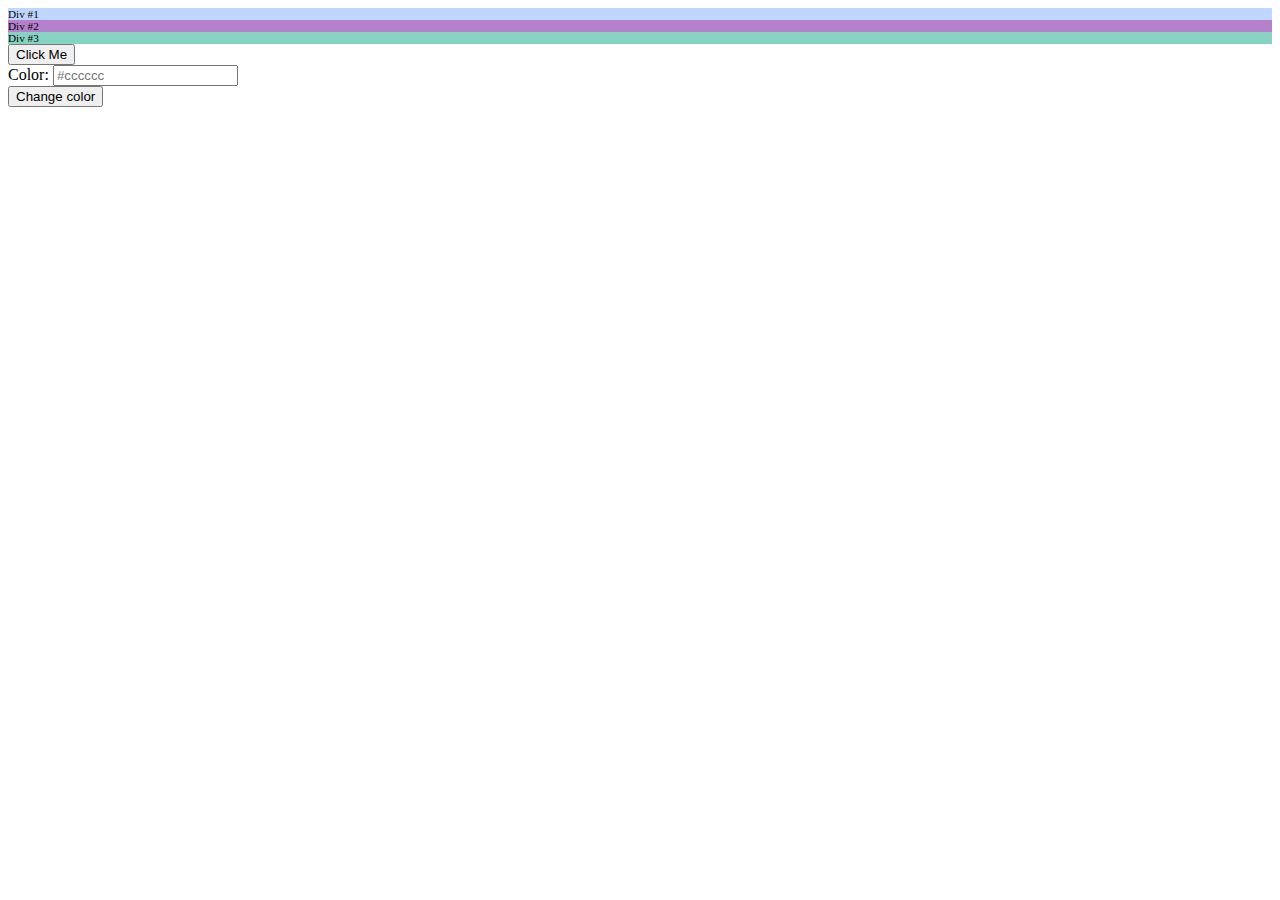
==== web/02teach.html @ 2dfec5aa "Team Activity 02" ====
<!DOCTYPE html>
<html>
	<head>
		<link rel="stylesheet" type="text/css" href="02teach.css">
		<script src="02teach.js"></script>
		<title>02 Teach: Team Activity</title>
	</head>
	<body>
		<div id="div1" class="div-font">Div #1</div>
		<div id="div2" class="div-font">Div #2</div>
		<div id="div3" class="div-font">Div #3</div>

		<button onclick="clickMe();">Click Me</button><br/>

		<label for="txtColor">Color:</label> <input type="text" id="txtColor" placeholder="#cccccc"><br />
		
		<button onclick="changeColor();">Change color</button>
	</body>
</html>
---- web/02teach.css ----
.div-font {
	font-size: 0.7em;
}

#div1 {
	background-color: #bfd7ff;
}

#div2 {
	background-color: #b780cc;
}

#div3 {
	background-color: #87d3c1;
}

.hover-bold:hover {
	font-weight: bold;
}
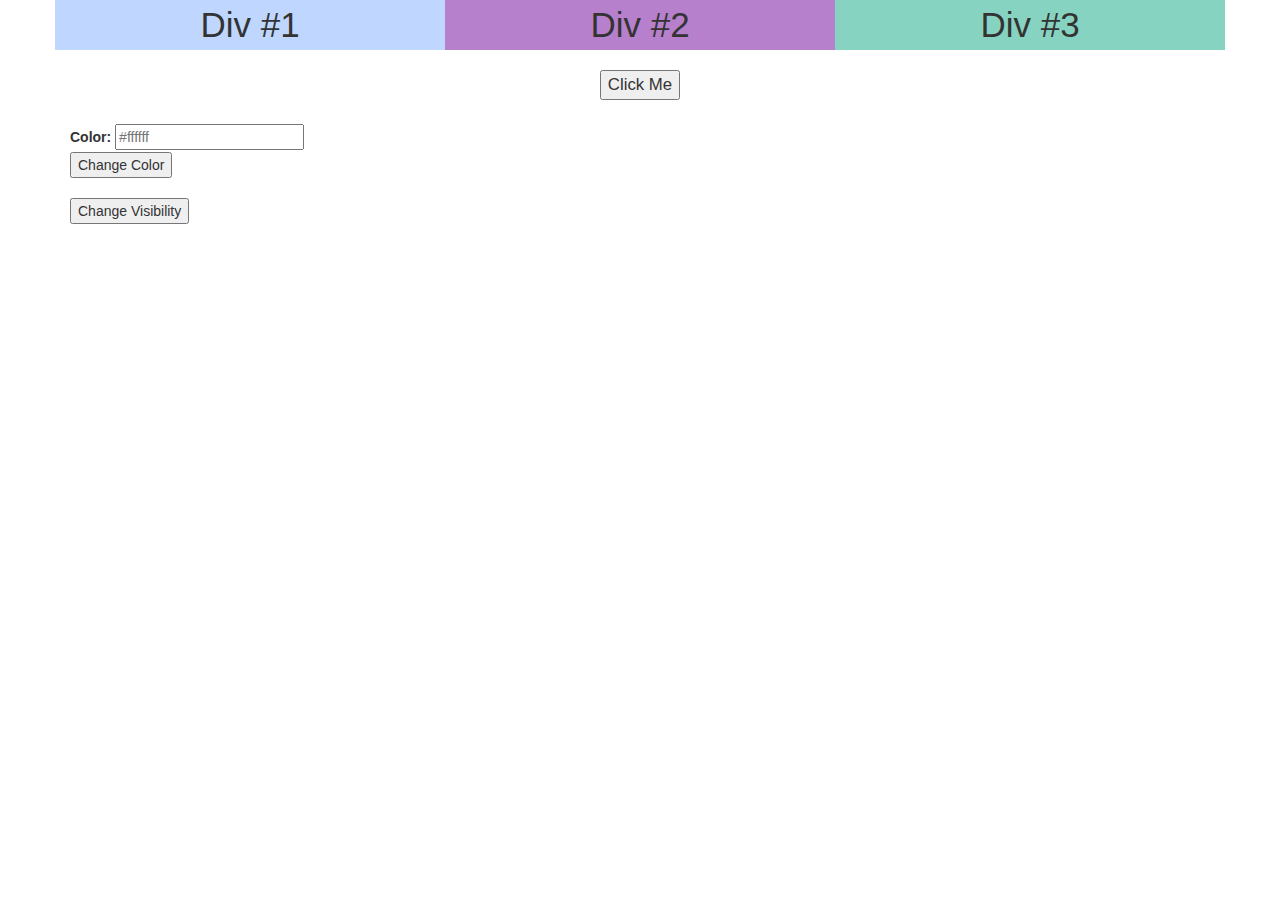
==== commit 9b64932e: "Team Activity 02 - Bootstrap Changes" ====
--- a/web/02teach.html
+++ b/web/02teach.html
@@ -3,17 +3,34 @@
 	<head>
 		<link rel="stylesheet" type="text/css" href="02teach.css">
 		<script src="02teach.js"></script>
+
+		<!-- Bootstrap stuff -->
+		<link rel="stylesheet" href="https://maxcdn.bootstrapcdn.com/bootstrap/3.3.7/css/bootstrap.min.css">
+		<script src="https://ajax.googleapis.com/ajax/libs/jquery/3.1.1/jquery.min.js"></script>
+		<script src="https://maxcdn.bootstrapcdn.com/bootstrap/3.3.7/js/bootstrap.min.js"></script>
+		<!-- End Bootstrap stuff -->
+
 		<title>02 Teach: Team Activity</title>
 	</head>
 	<body>
-		<div id="div1" class="div-font">Div #1</div>
-		<div id="div2" class="div-font">Div #2</div>
-		<div id="div3" class="div-font">Div #3</div>
+		<div class="container">
+			<div class="row">
+				<div id="div1" class="div-style hover col-sm-4">Div #1</div>
+				<div id="div2" class="div-style hover col-sm-4">Div #2</div>
+				<div id="div3" class="div-style hover col-sm-4">Div #3</div>
+			</div><br>
+			
+			<div class="row">
+				<div class="col-sm-12 button-style">
+					<button onclick="clickMe();">Click Me</button><br><br>
+				</div>
+			</div>
 
-		<button onclick="clickMe();">Click Me</button><br/>
+			<label for="txtColor">Color:</label> <input type="text" id="txtColor" placeholder="#ffffff"><br>
+			
+			<button onclick="changeColor();">Change Color</button><br><br>
 
-		<label for="txtColor">Color:</label> <input type="text" id="txtColor" placeholder="#cccccc"><br />
-		
-		<button onclick="changeColor();">Change color</button>
+			<button onclick="changeVisibility();">Change Visibility</button>
+		</div>
 	</body>
 </html>--- a/web/02teach.css
+++ b/web/02teach.css
@@ -1,5 +1,11 @@
-.div-font {
-	font-size: 0.7em;
+.div-style {
+	font-size: 2.5em;
+	text-align: center;
+}
+
+.button-style {
+	font-size: 1.2em;
+	text-align: center;
 }
 
 #div1 {
@@ -14,6 +20,6 @@
 	background-color: #87d3c1;
 }
 
-.hover-bold:hover {
+.hover:hover {
 	font-weight: bold;
 }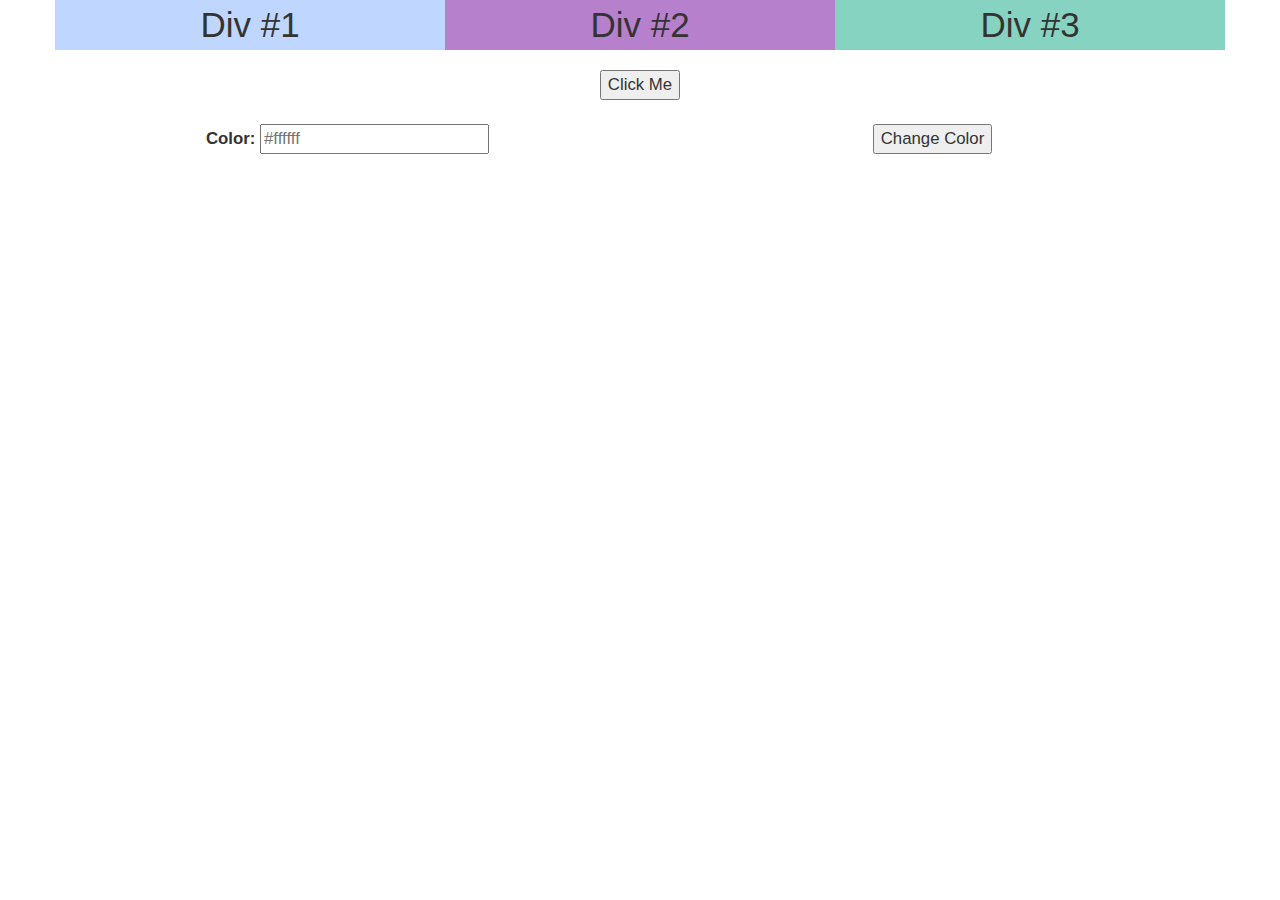
==== commit ae776a25: "Team Activity 02 - Bootstrap Changes + jQuery Fade" ====
--- a/web/02teach.html
+++ b/web/02teach.html
@@ -14,23 +14,39 @@
 	</head>
 	<body>
 		<div class="container">
+
+		<!-- 3 Colored Divs -->
 			<div class="row">
 				<div id="div1" class="div-style hover col-sm-4">Div #1</div>
 				<div id="div2" class="div-style hover col-sm-4">Div #2</div>
 				<div id="div3" class="div-style hover col-sm-4">Div #3</div>
 			</div><br>
-			
+
+		<!-- Click Me Button -->
 			<div class="row">
 				<div class="col-sm-12 button-style">
 					<button onclick="clickMe();">Click Me</button><br><br>
 				</div>
 			</div>
 
-			<label for="txtColor">Color:</label> <input type="text" id="txtColor" placeholder="#ffffff"><br>
-			
-			<button onclick="changeColor();">Change Color</button><br><br>
+		<!-- Change Color Input + Button -->
+			<div class="row">
+				<div class="col-sm-6 button-style">
+					<label for="txtColor">Color:</label> <input type="text" id="txtColor" placeholder="#ffffff"><br>
+				</div>
 
-			<button onclick="changeVisibility();">Change Visibility</button>
+				<div class="col-sm-6 button-style">
+					<button onclick="changeColor();">Change Color</button><br><br>
+				</div>
+			</div>
+
+		<!-- Change Visibility Button -->
+			<div class="row">
+				<div class="col-sm-12 button-style">
+					<button class="fade">Change Visibility</button>
+				</div>
+			</div>
+
 		</div>
 	</body>
 </html>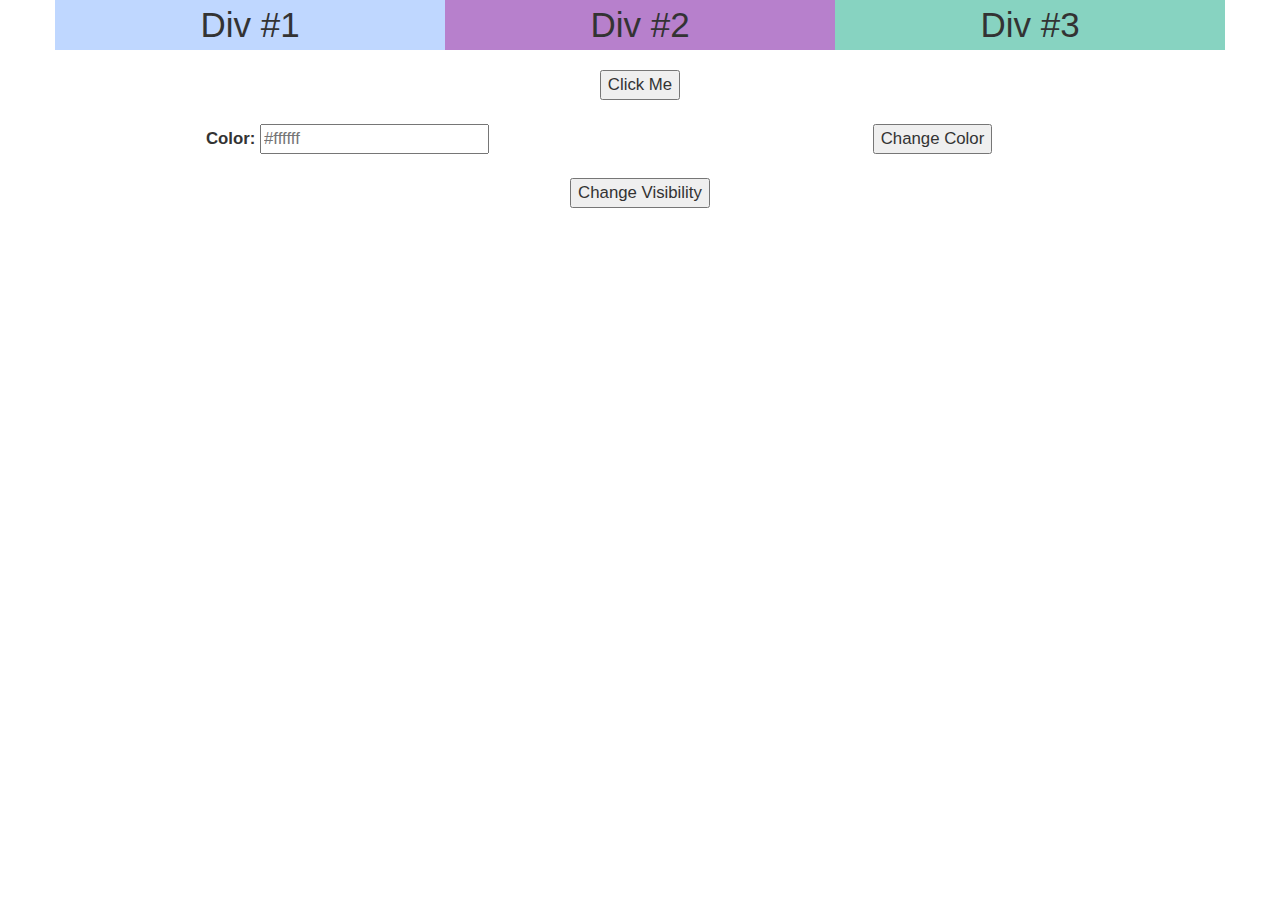
==== commit ed38dd1f: "Team Activity 02 - jQuery Typo Corrected" ====
--- a/web/02teach.html
+++ b/web/02teach.html
@@ -43,7 +43,7 @@
 		<!-- Change Visibility Button -->
 			<div class="row">
 				<div class="col-sm-12 button-style">
-					<button class="fade">Change Visibility</button>
+					<button id="fade">Change Visibility</button>
 				</div>
 			</div>
 
